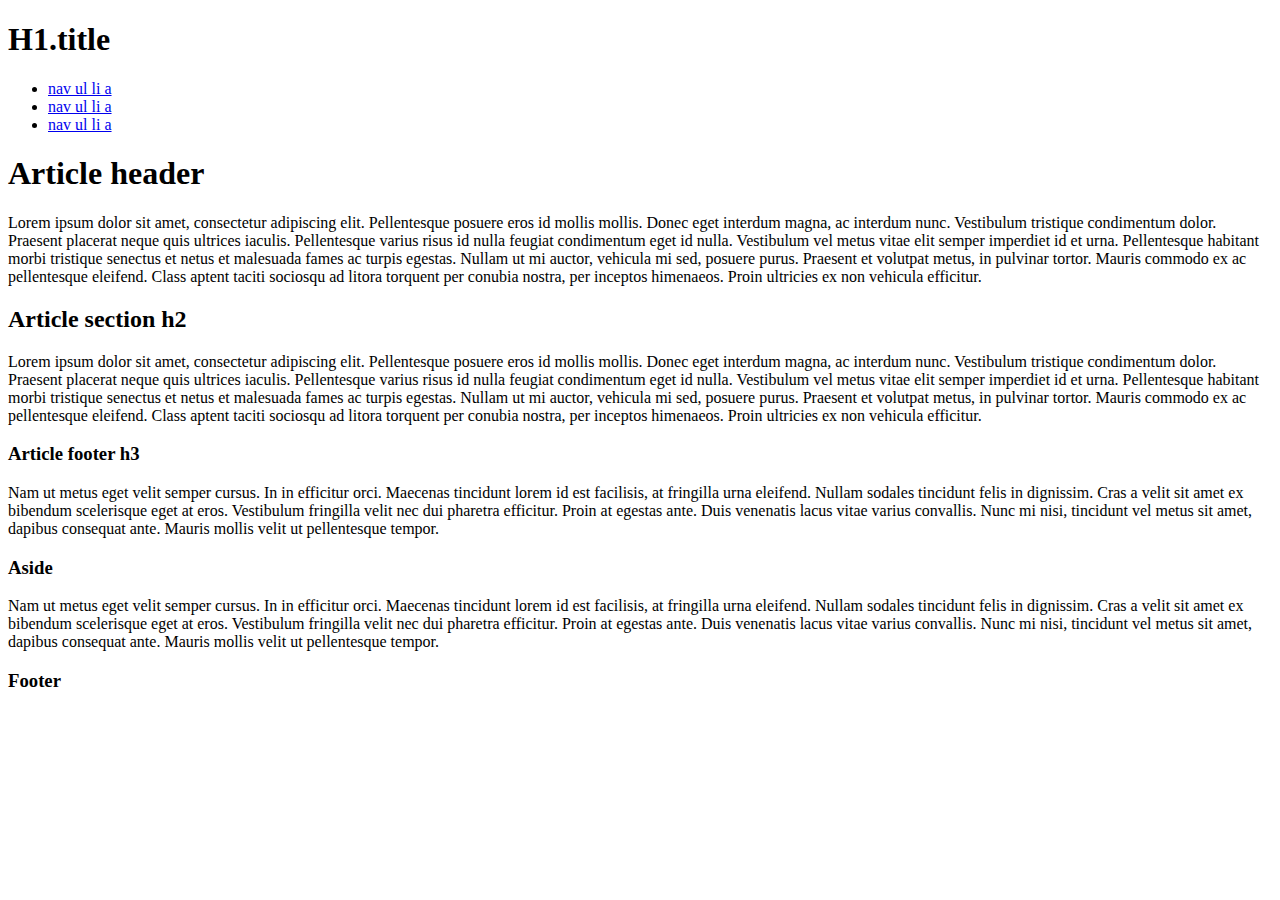
==== Practicas/Practica2/index.html @ dbeae490 "Added practice 2" ====
<!DOCTYPE html>
<html lang="es">
	<head>
		<title>Practica2</title>
		<meta charset="utf-8">
		<link rel="stylesheet" src="css/estilo.css"/>
	</head>
	<body>
		<div class="header-container">
			<header class="container clearfix">
				<h1 class="title">H1.title</h1>
				<nav>
					<ul>
						<li><a href="#">nav ul li a</a></li>
						<li><a href="#">nav ul li a</a></li>
						<li><a href="#">nav ul li a</a></li>
					</ul>
				</nav>
			</header>
		</div><!-- div header-container-->
		<div class="main-container">
			<div class="main container clearfix">
				<article>
					<header>
						<h1>Article header</h1>
						<p>
							Lorem ipsum dolor sit amet, consectetur adipiscing elit. Pellentesque posuere eros id mollis mollis. Donec eget interdum magna, ac interdum nunc. Vestibulum tristique condimentum dolor. Praesent placerat neque quis ultrices iaculis. Pellentesque varius risus id nulla feugiat condimentum eget id nulla. Vestibulum vel metus vitae elit semper imperdiet id et urna. Pellentesque habitant morbi tristique senectus et netus et malesuada fames ac turpis egestas. Nullam ut mi auctor, vehicula mi sed, posuere purus. Praesent et volutpat metus, in pulvinar tortor. Mauris commodo ex ac pellentesque eleifend. Class aptent taciti sociosqu ad litora torquent per conubia nostra, per inceptos himenaeos. Proin ultricies ex non vehicula efficitur.
						</p>
					</header>
					<section>
						<h2>Article section h2</h2>
						<p>
							Lorem ipsum dolor sit amet, consectetur adipiscing elit. Pellentesque posuere eros id mollis mollis. Donec eget interdum magna, ac interdum nunc. Vestibulum tristique condimentum dolor. Praesent placerat neque quis ultrices iaculis. Pellentesque varius risus id nulla feugiat condimentum eget id nulla. Vestibulum vel metus vitae elit semper imperdiet id et urna. Pellentesque habitant morbi tristique senectus et netus et malesuada fames ac turpis egestas. Nullam ut mi auctor, vehicula mi sed, posuere purus. Praesent et volutpat metus, in pulvinar tortor. Mauris commodo ex ac pellentesque eleifend. Class aptent taciti sociosqu ad litora torquent per conubia nostra, per inceptos himenaeos. Proin ultricies ex non vehicula efficitur.
						</p>
					</section>
					<footer>
						<h3>Article footer h3</h3>
						<p>
							Nam ut metus eget velit semper cursus. In in efficitur orci. Maecenas tincidunt lorem id est facilisis, at fringilla urna eleifend. Nullam sodales tincidunt felis in dignissim. Cras a velit sit amet ex bibendum scelerisque eget at eros. Vestibulum fringilla velit nec dui pharetra efficitur. Proin at egestas ante. Duis venenatis lacus vitae varius convallis. Nunc mi nisi, tincidunt vel metus sit amet, dapibus consequat ante. Mauris mollis velit ut pellentesque tempor.
						</p>
					</footer>
				</article>
				<aside>
					<h3>Aside</h3>
					<p>
						Nam ut metus eget velit semper cursus. In in efficitur orci. Maecenas tincidunt lorem id est facilisis, at fringilla urna eleifend. Nullam sodales tincidunt felis in dignissim. Cras a velit sit amet ex bibendum scelerisque eget at eros. Vestibulum fringilla velit nec dui pharetra efficitur. Proin at egestas ante. Duis venenatis lacus vitae varius convallis. Nunc mi nisi, tincidunt vel metus sit amet, dapibus consequat ante. Mauris mollis velit ut pellentesque tempor.
					</p>
				</aside>
			</div><!-- end div .main-->
		</div><!-- end div .main-container-->
		<div class="footer-container">
			<footer class="container">
				<h3>Footer</h3>
			</footer>
		</div><!-- end div .footer-container-->
	</body>
</html>
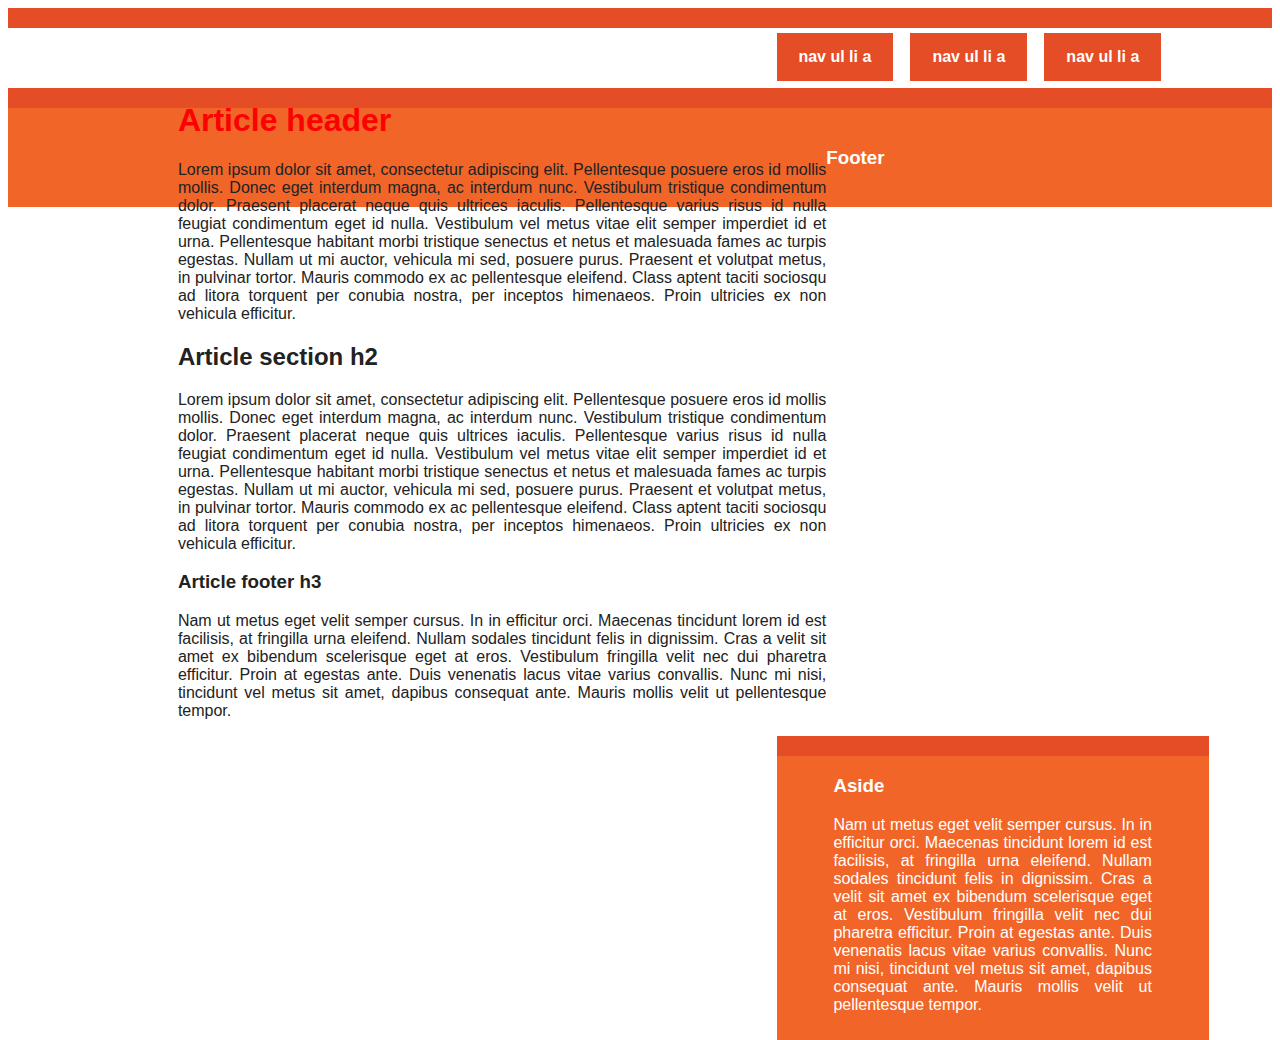
==== commit 5f45b0b1: "Continued practice 2: html and css" ====
--- a/Practicas/Practica2/index.html
+++ b/Practicas/Practica2/index.html
@@ -3,7 +3,7 @@
 	<head>
 		<title>Practica2</title>
 		<meta charset="utf-8">
-		<link rel="stylesheet" src="css/estilo.css"/>
+		<link rel="stylesheet" href="css/estilo.css"/>
 	</head>
 	<body>
 		<div class="header-container">
--- a/Practicas/Practica2/css/estilo.css
+++ b/Practicas/Practica2/css/estilo.css
@@ -0,0 +1,156 @@
+/*--------------*/
+html, button, input, select, textarea{
+	color: #222;
+}
+
+body{
+	font-size: 1em;
+	line-height: 1.4px;
+	font: 16px Helvetica;
+	text-align: justify;
+}
+
+hr{
+	display: block;
+	height: 1px;
+	border: 0px;
+	border-top: 1px solid #ccc;
+	margin: 1em 0;
+	padding: 0px;
+}
+
+h1{
+	color: #222;
+}
+
+.container{
+	width: 90%;
+	margin: 0 5%;
+}
+
+.header-container{
+	border-bottom: 20px solid #e44d26;
+}
+
+.footer-container,
+.main 
+aside{
+	border-top: 20px solid #e44d26;
+}
+
+.header-container,
+.footer-container,
+.main aside{
+	background: #f16529;
+}
+
+.title{
+	color: white;
+}
+/*---------------nav------------------*/
+nav ul{
+	margin: 0;
+	padding: 0;
+	list-style-type: none;
+
+}
+
+nav a{
+	display: block;
+	margin-bottom: 10px;
+	padding: 15px 0;
+	text-align: center;
+	text-decoration: none;
+	font-weight: bold;
+	color: white;
+	background: #e44d26;
+}
+
+nav a:hover, nav a:visited{
+	color: white;
+}
+
+nav a:hover{
+	/*text-decoration: underline;*/
+}
+/*--------------main------------------*/
+.main{
+	padding: 30px 0;
+}
+
+.main article h1{
+	font-size: 2em;
+}
+
+.main aside{
+	color: white;
+	padding: 0px 5% 10px;
+	text-align: justify;
+}
+
+.footer-container footer{
+	color: white;
+	padding: 20px 0;
+}
+
+.clearfix:before,
+.clearfix:after{
+	content: "";
+	display: table;
+}
+
+/*----------resoluciones mayores a 480------------*/
+
+@media only screen and (min-width: 480px){
+	
+	h1{
+		color: red;
+	}
+
+	nav a{
+		float: left;
+		width: 27%;
+		margin: 25px 2%;
+		margin-bottom: 0;
+	}
+
+	nav li:first-child a{
+		margin-left: 0;
+	}
+
+	nav li:last-child a{
+		margin-right: 0;
+	}
+
+	nav ul li{
+		display: inline;
+	}
+}
+
+@media only screen and (min-width: 760px){
+	.title{
+		float: left;
+	}
+
+	nav{
+		float: right;
+		width: 38%;
+	}
+
+	.main aside{
+		float: right;
+		width: 28%;
+	}
+
+	.main article{
+		float: left;
+		width: 57%;
+	}
+}
+
+@media only screen and (min-width: 1100px){
+	.content{
+		width: 1026px;
+		margin: 0 auto;
+	}
+}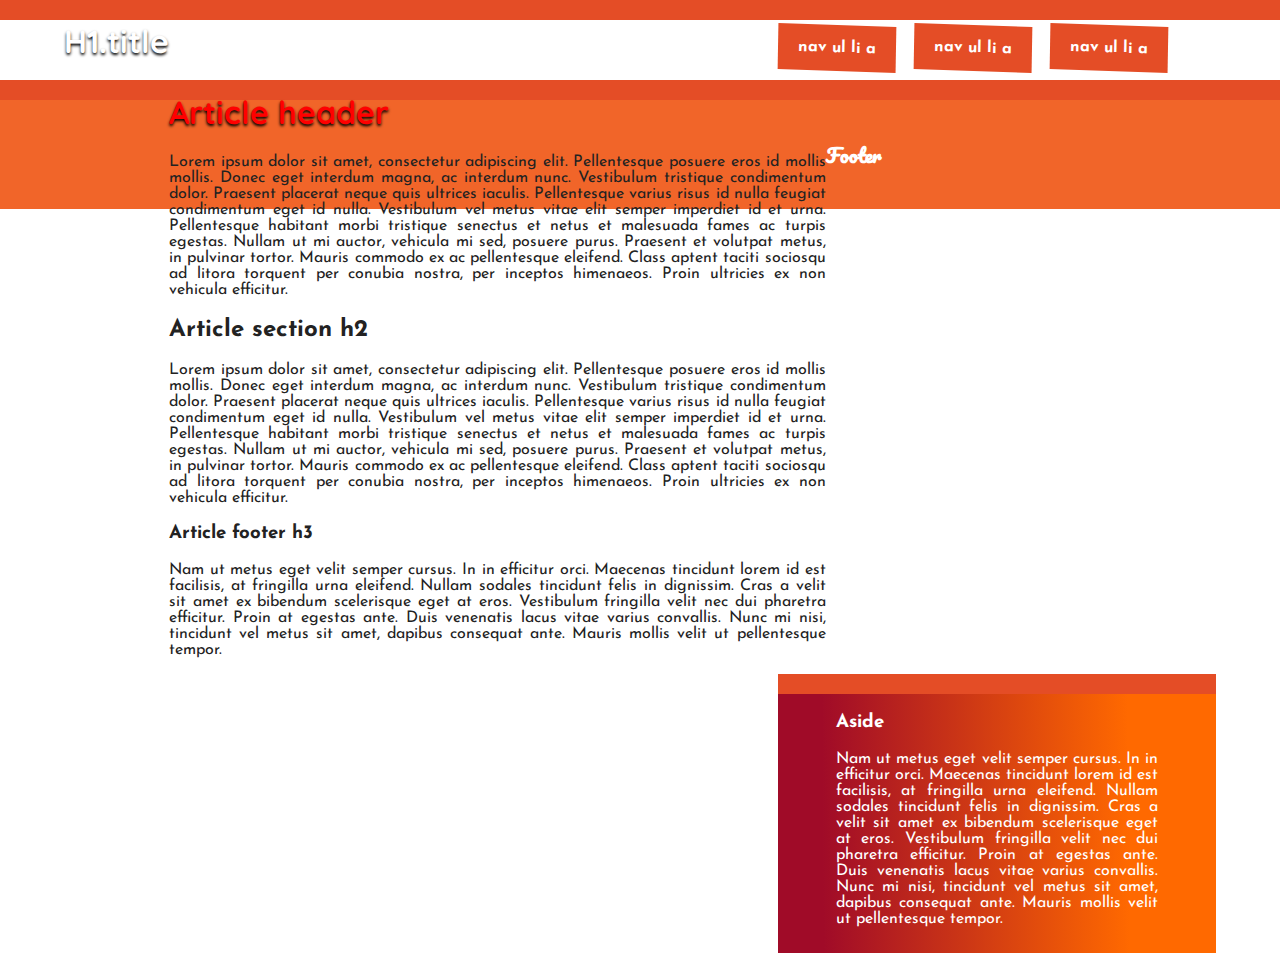
==== commit 08ce90d8: "Finished fail practice 2" ====
--- a/Practicas/Practica2/index.html
+++ b/Practicas/Practica2/index.html
@@ -3,7 +3,9 @@
 	<head>
 		<title>Practica2</title>
 		<meta charset="utf-8">
+		<link rel="stylesheet" href="css/normalize.css">
 		<link rel="stylesheet" href="css/estilo.css"/>
+		<link href="https://fonts.googleapis.com/css?family=Josefin+Sans|Pacifico|Quicksand" rel="stylesheet">
 	</head>
 	<body>
 		<div class="header-container">
--- a/Practicas/Practica2/css/estilo.css
+++ b/Practicas/Practica2/css/estilo.css
@@ -6,7 +6,7 @@
 body{
 	font-size: 1em;
 	line-height: 1.4px;
-	font: 16px Helvetica;
+	font: 16px 'Josefin Sans', sans-serif;
 	text-align: justify;
 }
 
@@ -21,6 +21,8 @@
 
 h1{
 	color: #222;
+	font-family: 'Quicksand', sans-serif;
+	text-shadow:0px 2px 3px #000000;
 }
 
 .container{
@@ -64,6 +66,11 @@
 	font-weight: bold;
 	color: white;
 	background: #e44d26;
+	transform: rotate(2deg) scale(1) skew(1deg) translate(0px);
+-webkit-transform: rotate(2deg) scale(1) skew(1deg) translate(0px);
+-moz-transform: rotate(2deg) scale(1) skew(1deg) translate(0px);
+-o-transform: rotate(2deg) scale(1) skew(1deg) translate(0px);
+-ms-transform: rotate(2deg) scale(1) skew(1deg) translate(0px);
 }
 
 nav a:hover, nav a:visited{
@@ -86,11 +93,13 @@
 	color: white;
 	padding: 0px 5% 10px;
 	text-align: justify;
+	background:-webkit-gradient(linear, 80% 20%, 10% 21%, from(#FF6900), to(#A00B28))
 }
 
 .footer-container footer{
 	color: white;
 	padding: 20px 0;
+	font-family: 'Pacifico', cursive;
 }
 
 .clearfix:before,
